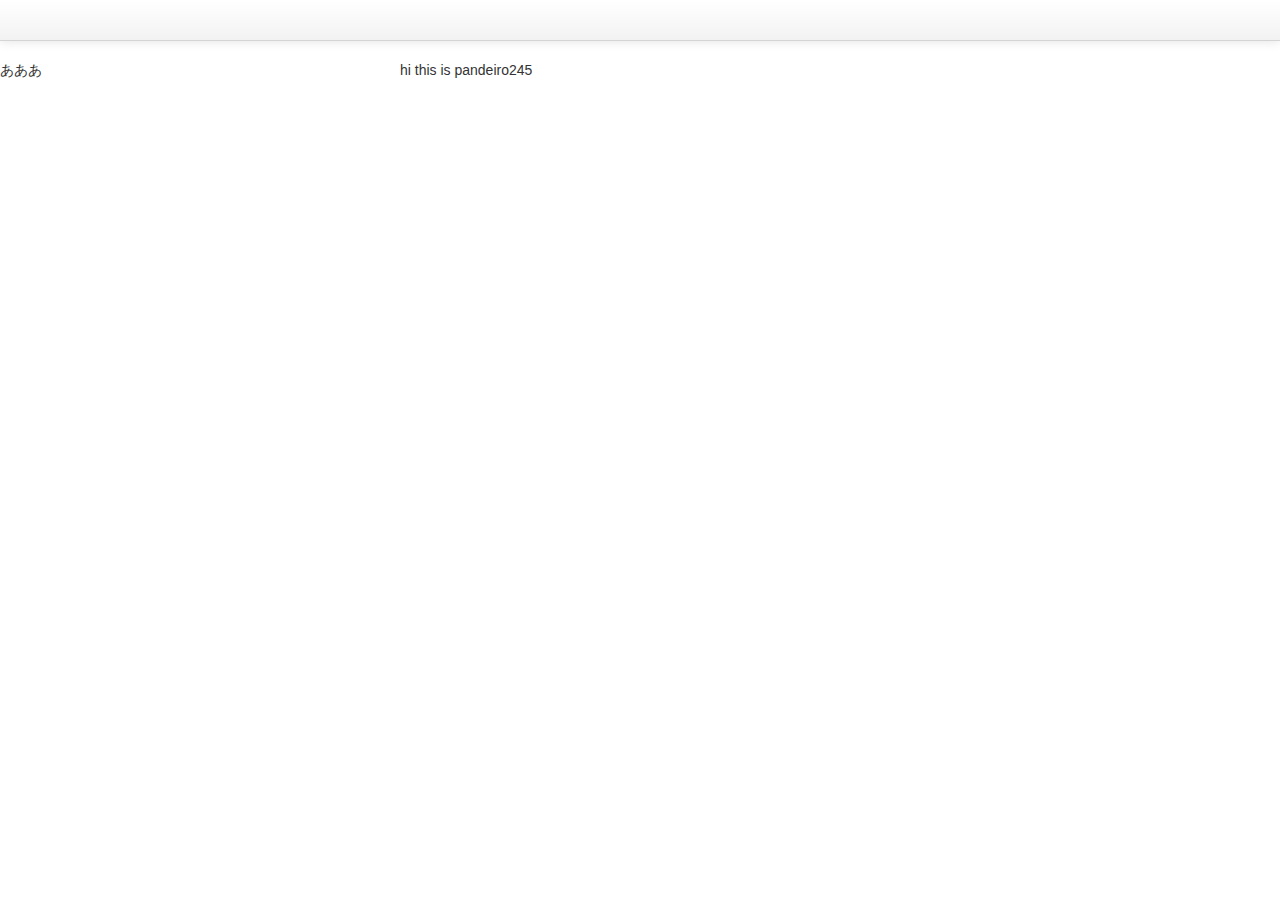
==== public/index.html @ 93b0784b "init coffee, bootstrap" ====
<!DOCTYPE html>
<html lang="ja">
<head>
<meta charset="utf-8">
<title>nishikokura.com</title>
<link href="css/bootstrap.min.css" rel="stylesheet">
<link href="css/bootstrap-responsive.min.css"rel="stylesheet" />
<link href="css/main.css" rel="stylesheet" />
</head>
<body></body>
<script src="js/jquery-1.9.1.min.js"></script>
<script src="js/bootstrap.min.js"></script>
<script src="js/helpers.js"></script>
<script src="js/main.js"></script>
</html>
---- public/css/main.css ----
#main{
  padding-top: 60px;
}
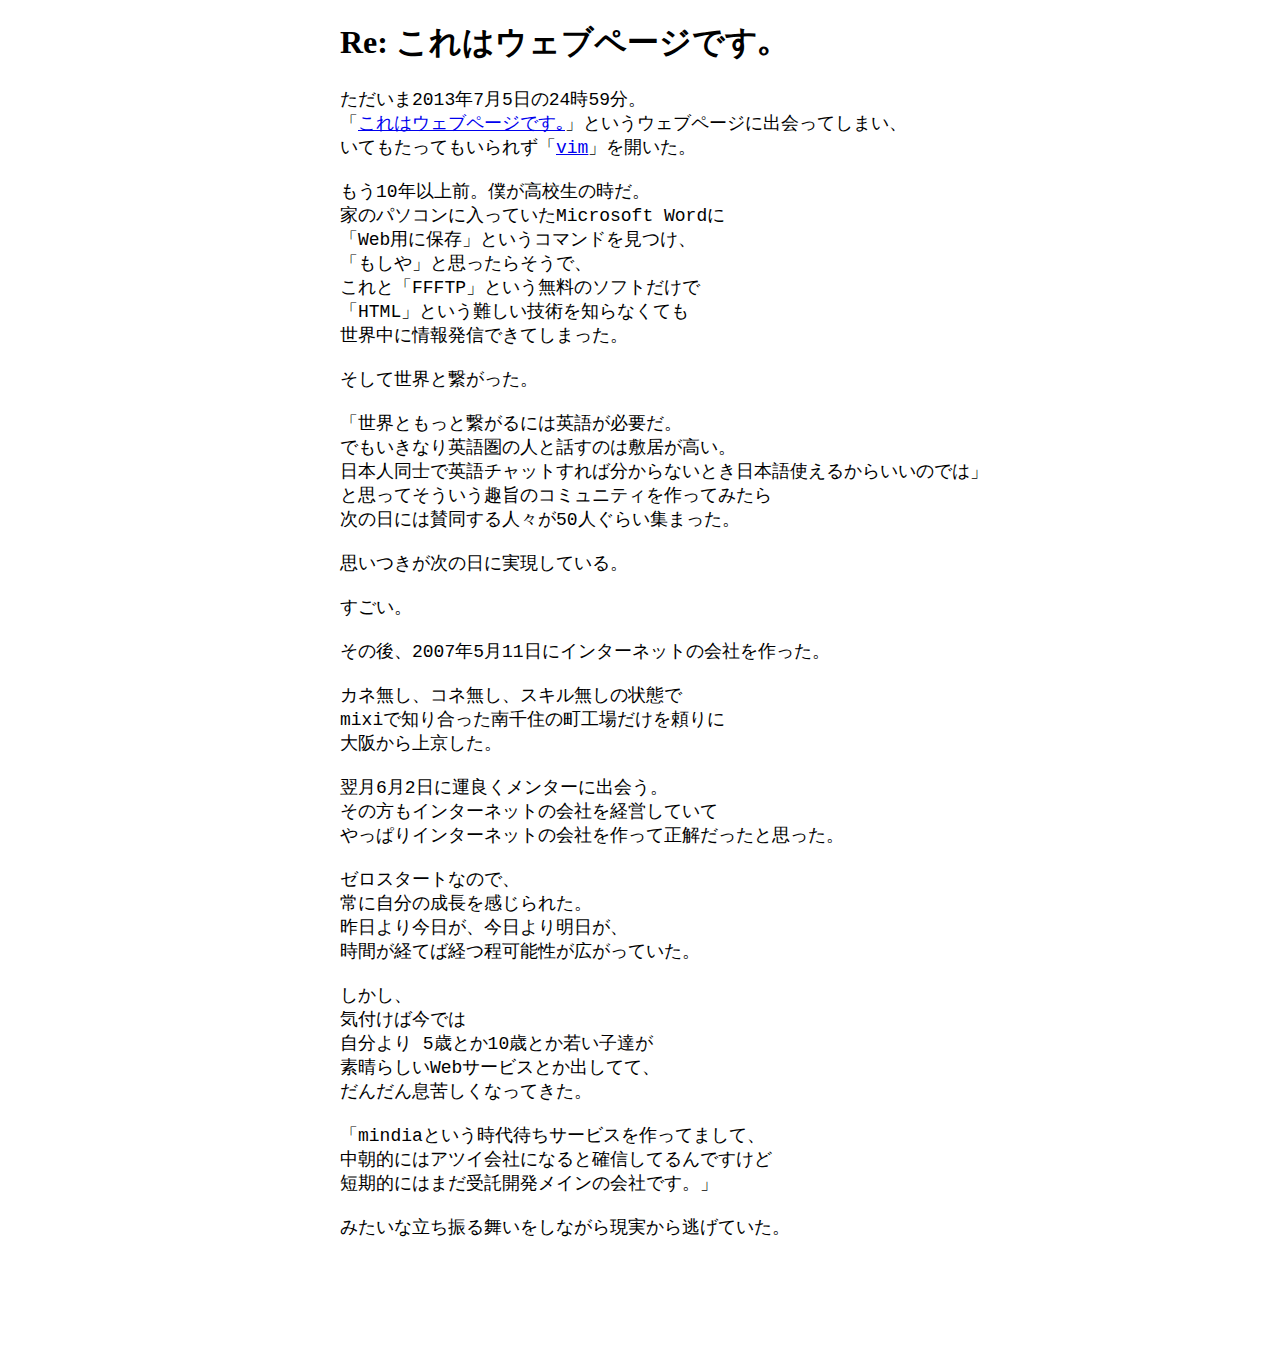
==== commit 778e3c83: "add re_words_japan.html" ====
--- a/public/index.html
+++ b/public/index.html
@@ -12,4 +12,7 @@
 <script src="js/bootstrap.min.js"></script>
 <script src="js/helpers.js"></script>
 <script src="js/main.js"></script>
+<script>
+  location.href = "./re_words_japan.html";
+</script>
 </html>
